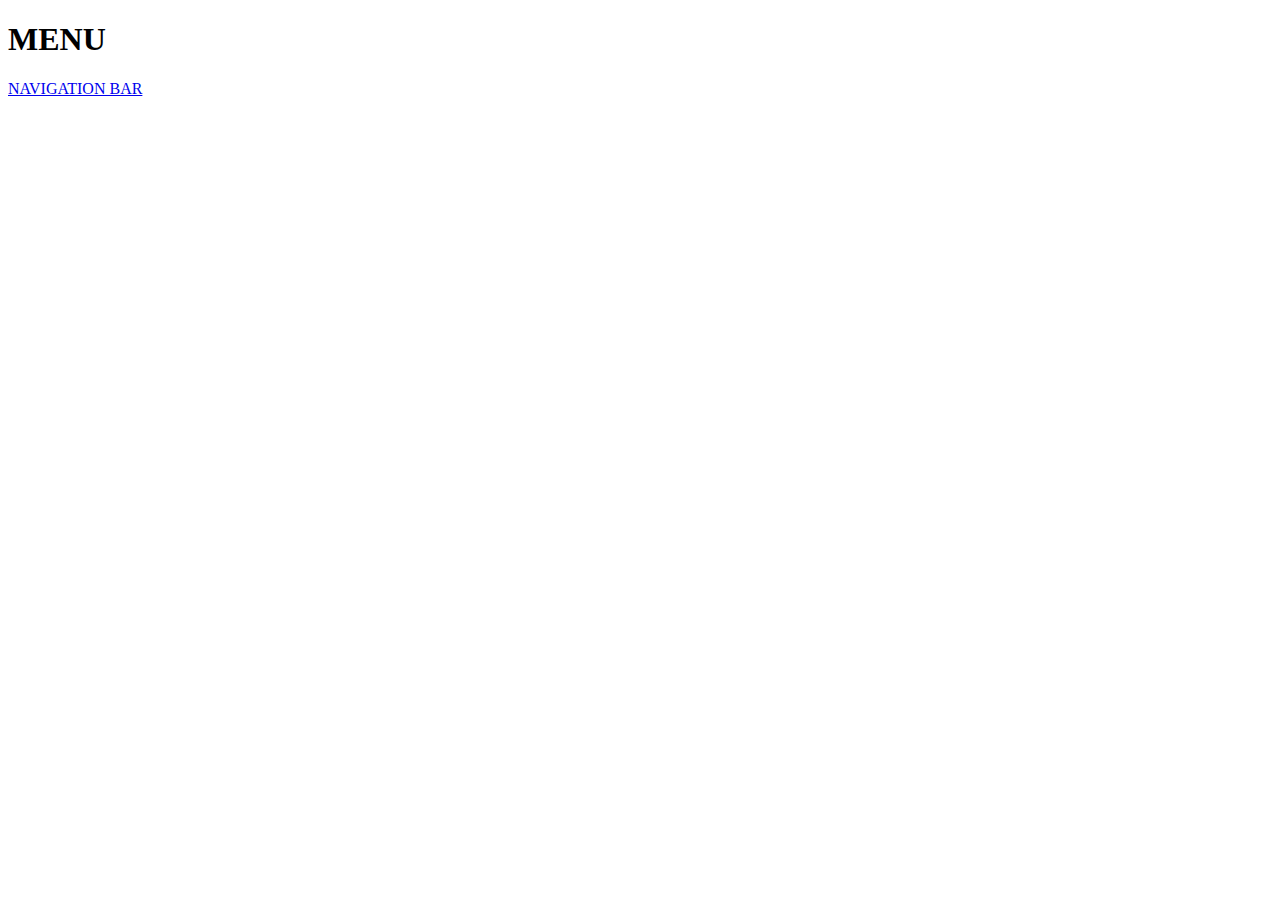
==== index.html @ 04dbed61 "index.html" ====
<!DOCTYPE html>
<html lang="en">
<head>
    <meta charset="UTF-8">
    <meta http-equiv="X-UA-Compatible" content="IE=edge">
    <meta name="viewport" content="width=device-width, initial-scale=1.0">
    <title>Menu</title>
</head>
<body>
    <h1>MENU</h1>
    
    <a href = 'top_navigation_bar.html'>NAVIGATION BAR</a>
    
</body>
</html>
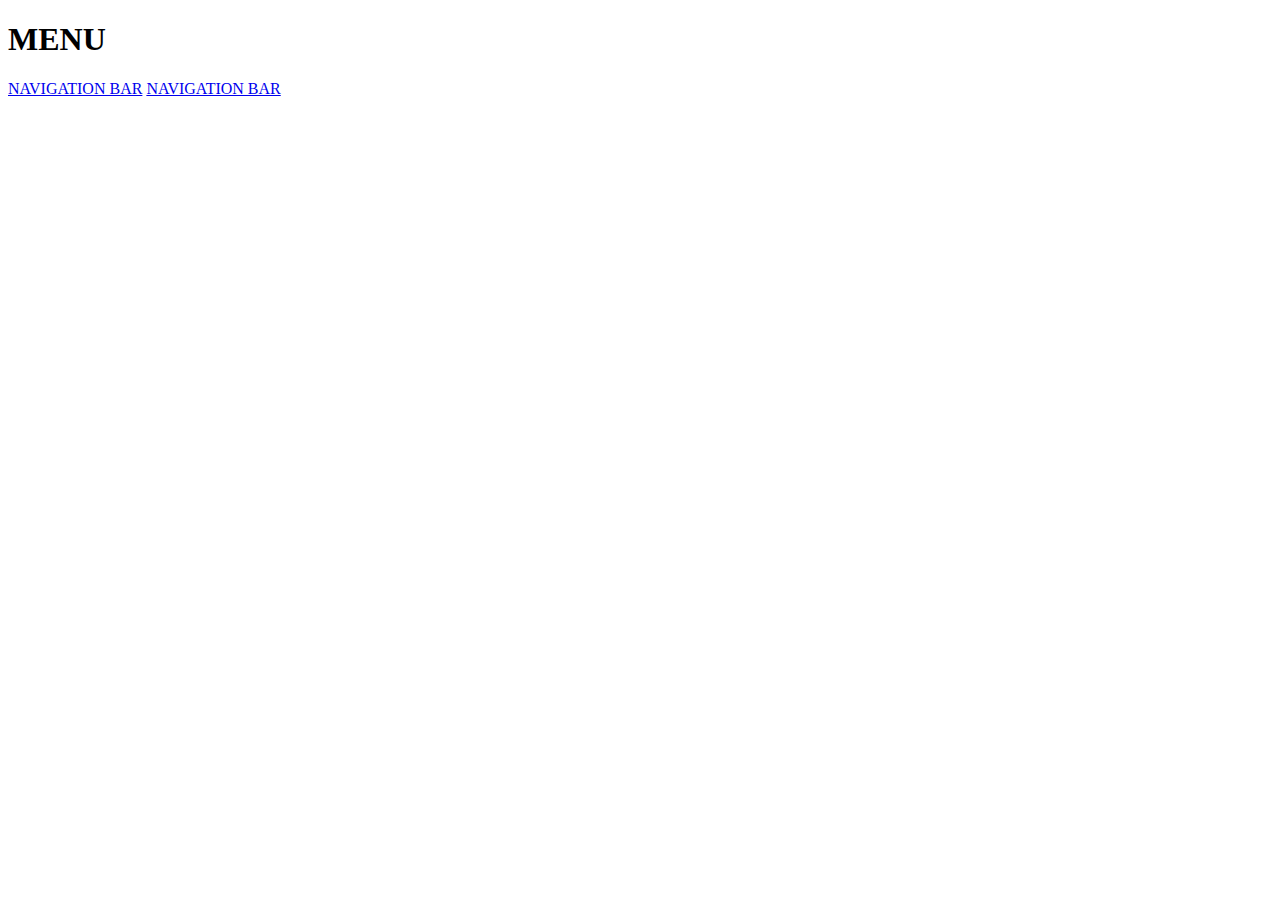
==== commit b7b9afd7: "dropdown" ====
--- a/index.html
+++ b/index.html
@@ -10,6 +10,7 @@
     <h1>MENU</h1>
     
     <a href = 'top_navigation_bar.html'>NAVIGATION BAR</a>
-    
+    <a href = 'dropdown_navbar.html'>NAVIGATION BAR</a>
+
 </body>
 </html>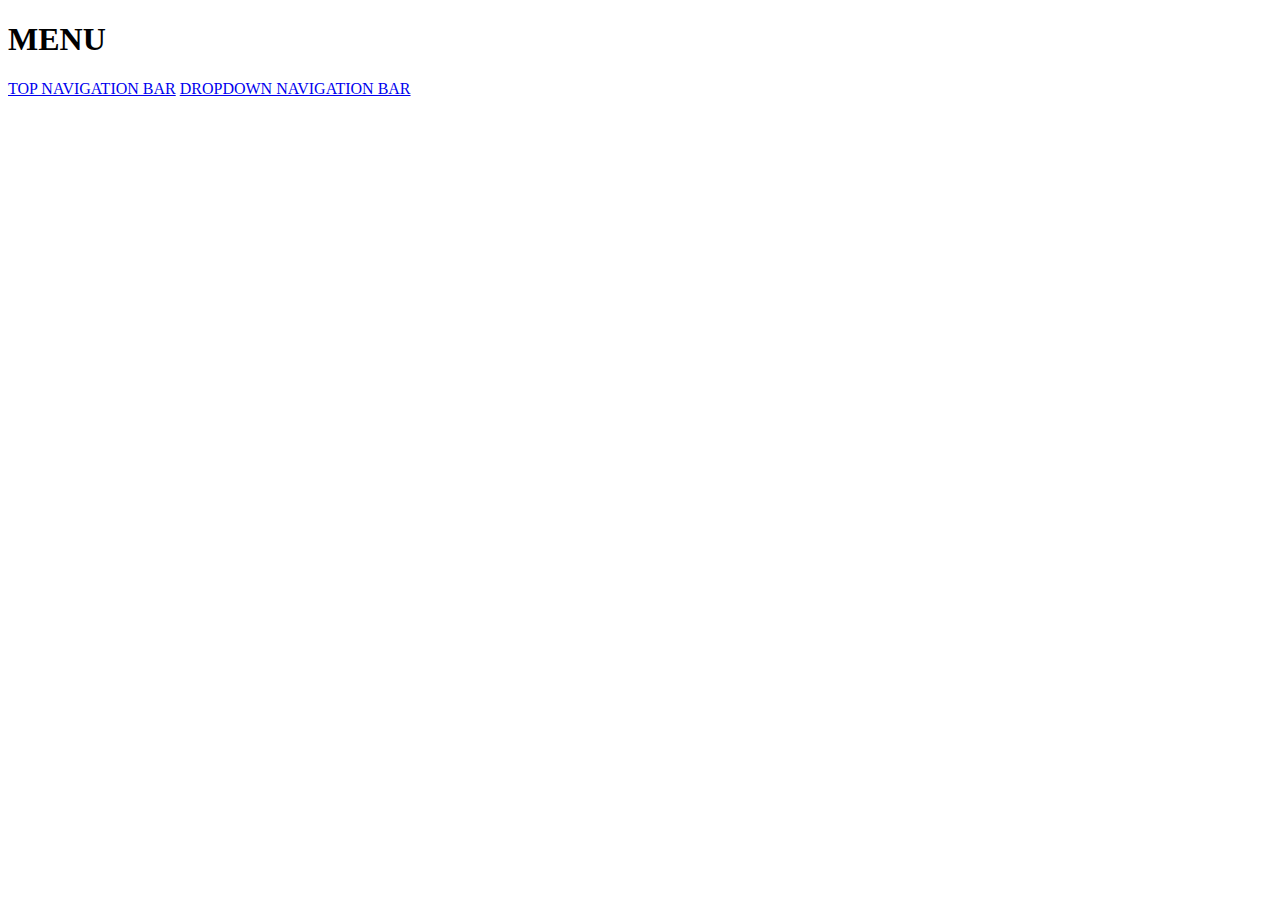
==== commit 49cec806: "Update index.html" ====
--- a/index.html
+++ b/index.html
@@ -9,8 +9,8 @@
 <body>
     <h1>MENU</h1>
     
-    <a href = 'top_navigation_bar.html'>NAVIGATION BAR</a>
-    <a href = 'dropdown_navbar.html'>NAVIGATION BAR</a>
+    <a href="top_navigation_bar.html">TOP NAVIGATION BAR</a>
+    <a href="dropdown_navbar.html">DROPDOWN NAVIGATION BAR</a>
 
 </body>
 </html>